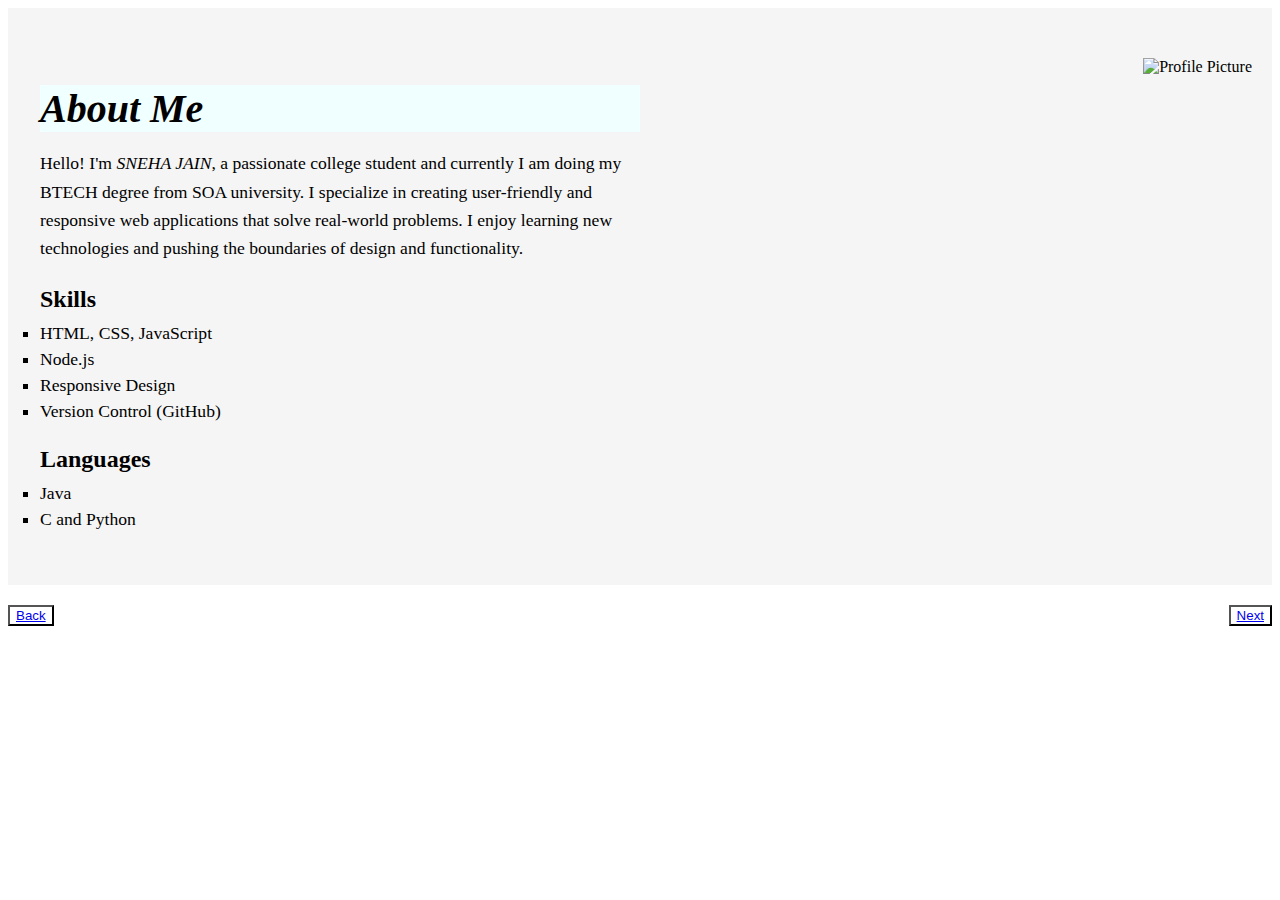
==== about.html @ cac64d6c "Add files via upload" ====
<!DOCTYPE html>
<html lang="en">
<head>
    <meta charset="UTF-8">
    <meta name="viewport" content="width=device-width, initial-scale=1.0">
    <title>About Me</title>
</head>
<style>

/* About Section */
.about {
    padding: 50px 20px;
    background:whitesmoke;
    text-align: center;}
.about-container {
    max-width: 1200px;
    margin: 0 auto;    
    gap: 20px;}
.about-content {
    max-width: 600px;
    text-align: left;}
h1 {
    font-size: 2.5em;
    margin-bottom: 10px;
    background-color: azure;
    font-style: italic;}
p {
    font-size: 1.1em;
    line-height: 1.6;
    margin-bottom: 20px;}
.about-content h3 {
    font-size: 1.5em;
    margin-bottom: 10px;}
.about-content ul {
    list-style-type: square;
    margin: 0;
    padding: 0;
    font-size: 1.1em;
}
.about-content ul li {
    margin: 5px 0;
}
img{
    display: flex;
    float: RIGHT;
    height: 500px;
}
.l{
    margin-top: 20px;
    color: white;
    background-color:white;
    float: left;
}
.r{
    margin-top: 20px;
    color: purple;
    background-color:white;
    float: right;
}
</style>
<body>
<main>
    <section class="about">
        <img src="telegram-cloud-photo-size-5-6260387864894357732-y.jpg" alt="Profile Picture" class="profile-pic">

        <div class="about-container">
            <div class="about-content">                <h1>About Me</h1>
                <p>
                    Hello! I'm <i>SNEHA JAIN</i>, a passionate college student and currently I am doing my BTECH degree from SOA university. 
                    I specialize in creating user-friendly and responsive web applications that solve real-world problems.
                    I enjoy learning new technologies and pushing the boundaries of design and functionality.
                </p>
                <h3>Skills</h3>
                <ul>
                    <li>HTML, CSS, JavaScript</li>
                    <li>Node.js</li>
                    <li>Responsive Design</li>
                    <li>Version Control (GitHub)</li>
                </ul>
                <h3>Languages</h3>
                <ul>
                    <li>Java</li>
                    <li>C and Python</li>
                </ul>
            </div>
        </div>
    </section>
</main>
<button class="l"><a href="index.html">Back</a></button>
<button class="r"><a href="portfolio.html">Next</a></button>
</body>
</html>
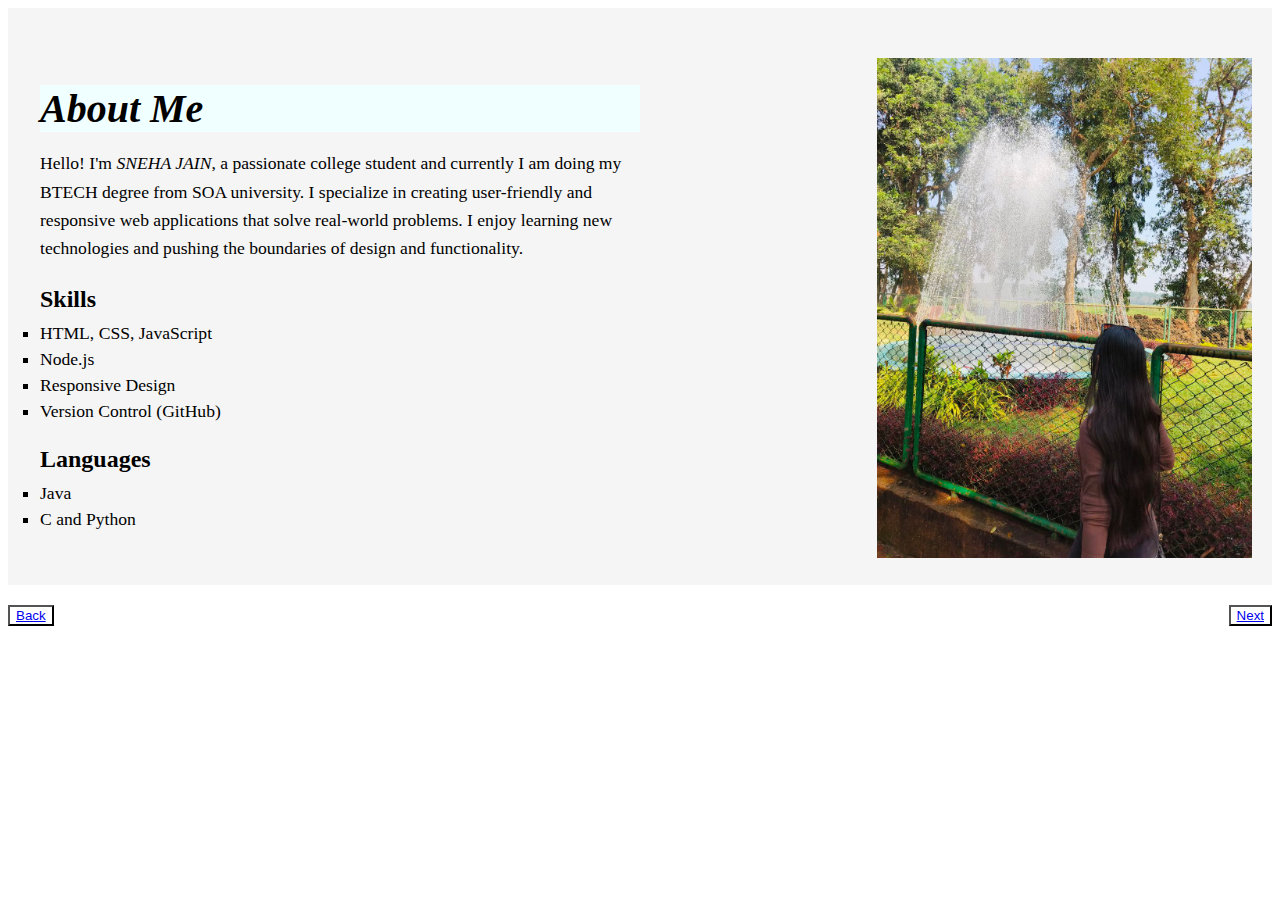
==== commit 6f6ca673: "Add files via upload" ====
--- a/about.html
+++ b/about.html
@@ -61,7 +61,7 @@
 <body>
 <main>
     <section class="about">
-        <img src="telegram-cloud-photo-size-5-6260387864894357732-y.jpg" alt="Profile Picture" class="profile-pic">
+        <img src="sneha.jpg" alt="Profile Picture" class="profile-pic">
 
         <div class="about-container">
             <div class="about-content">                <h1>About Me</h1>
